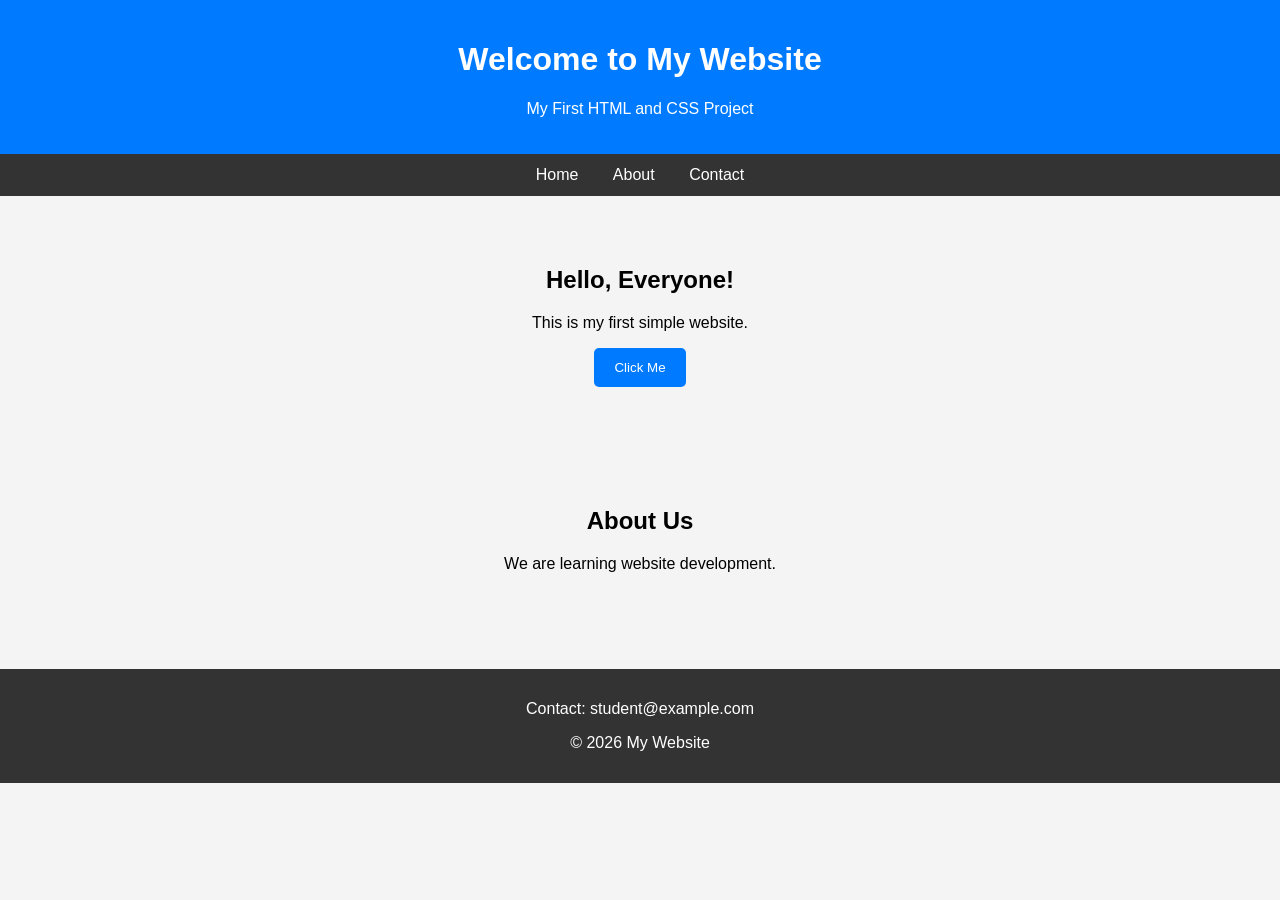
==== index.html @ ac9bd593 "pushed index.html" ====
<!DOCTYPE html>
<html lang="en">
<head>
    <meta charset="UTF-8">
    <meta name="viewport" content="width=device-width, initial-scale=1.0">
    <title>My First Website</title>

    <style>
        body {
            font-family: Arial, sans-serif;
            margin: 0;
            background-color: #f4f4f4;
            text-align: center;
        }

        header {
            background-color: #007bff;
            color: white;
            padding: 20px;
        }

        nav {
            background-color: #333;
            padding: 12px;
        }

        nav a {
            color: white;
            text-decoration: none;
            margin: 15px;
        }

        .content {
            padding: 50px 20px;
        }

        button {
            background-color: #007bff;
            color: white;
            border: none;
            padding: 12px 20px;
            cursor: pointer;
            border-radius: 5px;
        }

        footer {
            background-color: #333;
            color: white;
            padding: 15px;
            margin-top: 30px;
        }
    </style>
</head>

<body>

    <header>
        <h1>Welcome to My Website</h1>
        <p>My First HTML and CSS Project</p>
    </header>

    <nav>
        <a href="#home">Home</a>
        <a href="#about">About</a>
        <a href="#contact">Contact</a>
    </nav>

    <div class="content" id="home">
        <h2>Hello, Everyone!</h2>
        <p>This is my first simple website.</p>
        <button onclick="alert('Welcome to my website!')">
            Click Me
        </button>
    </div>

    <div class="content" id="about">
        <h2>About Us</h2>
        <p>We are learning website development.</p>
    </div>

    <footer id="contact">
        <p>Contact: student@example.com</p>
        <p>&copy; 2026 My Website</p>
    </footer>

</body>
</html>
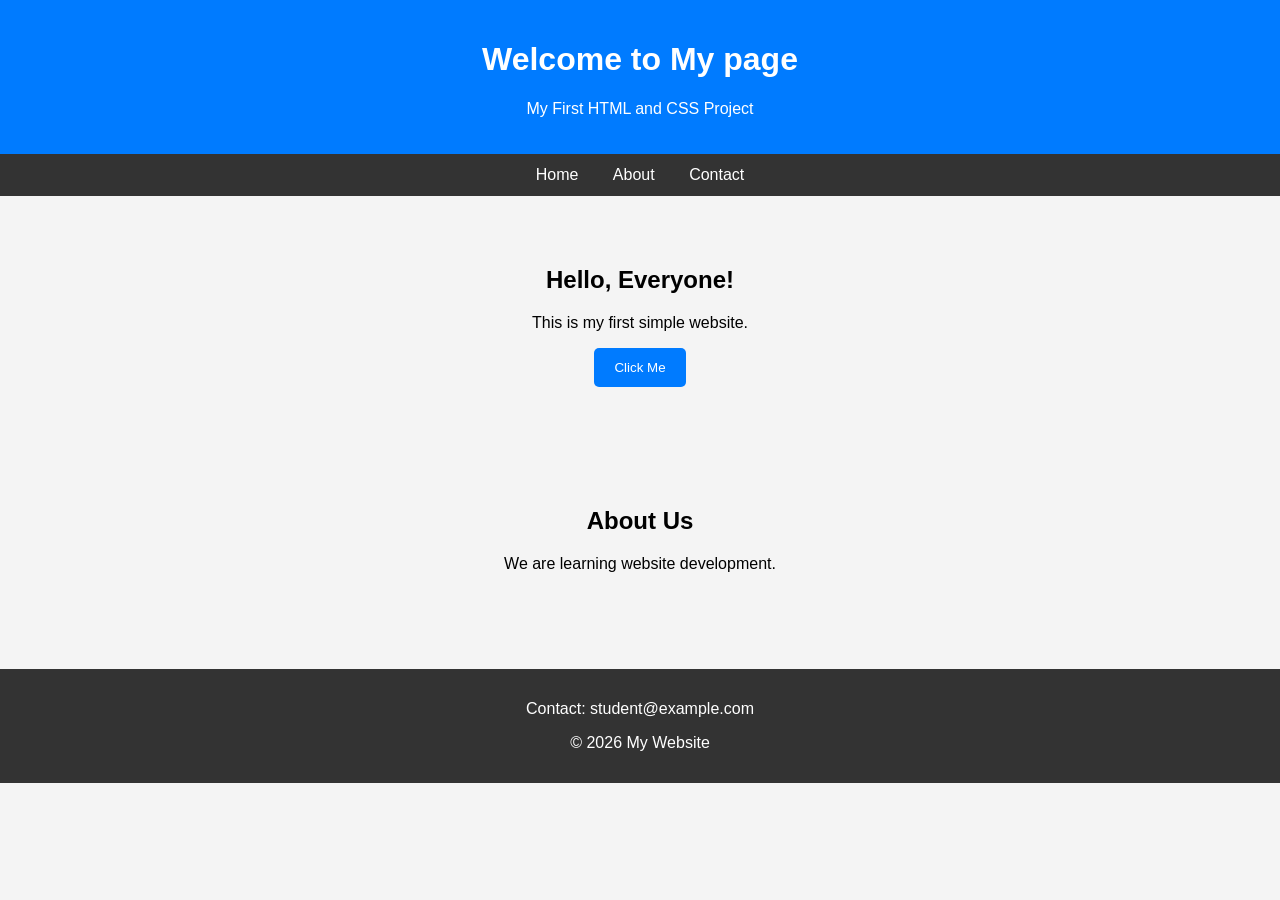
==== commit fac9515b: "testing" ====
--- a/index.html
+++ b/index.html
@@ -56,7 +56,7 @@
 <body>
 
     <header>
-        <h1>Welcome to My Website</h1>
+        <h1>Welcome to My page</h1>
         <p>My First HTML and CSS Project</p>
     </header>
 
